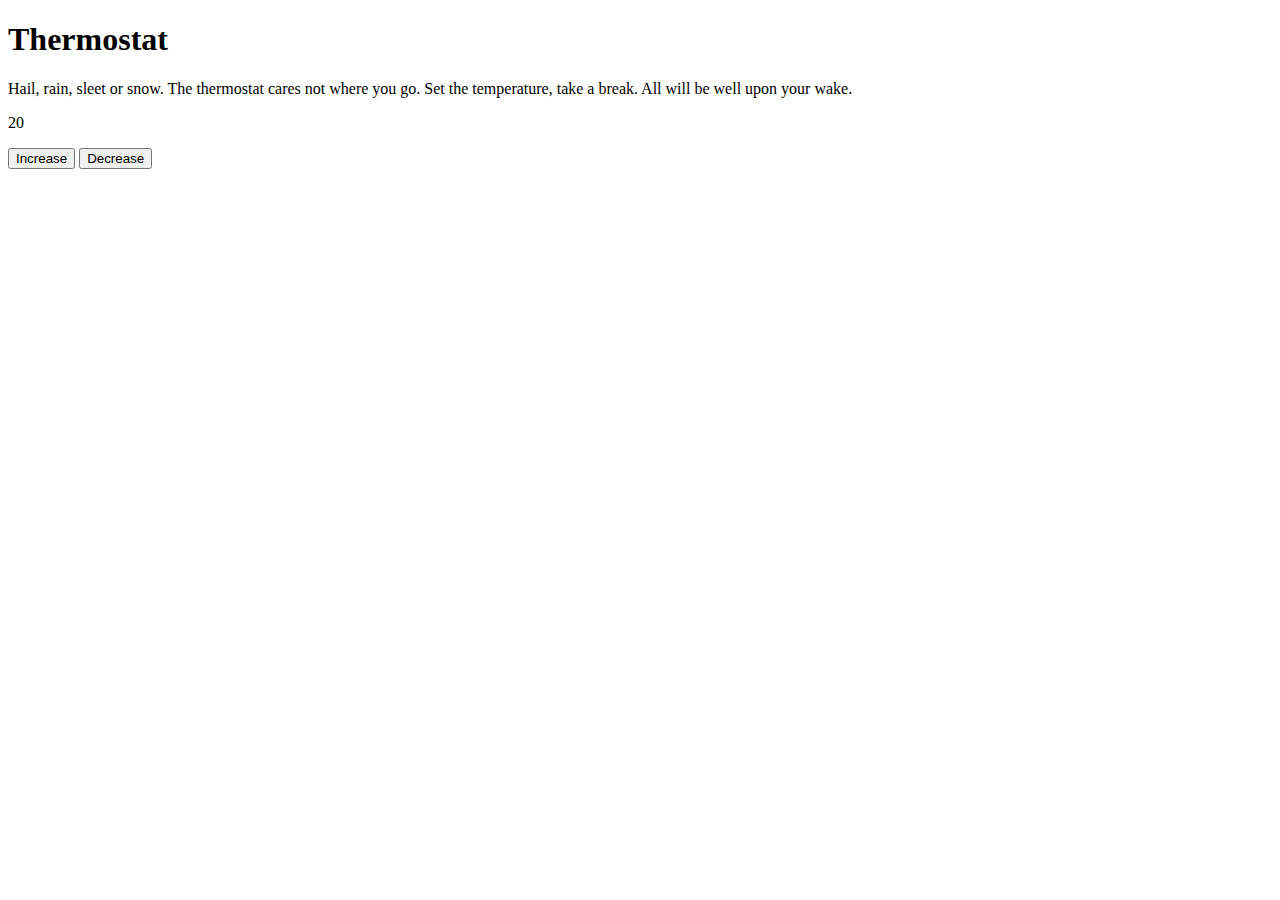
==== src/index.html @ 8790a6b9 "Added script to show temp" ====
<!DOCTYPE html>
<html>
<body>

<script src="javascripts/thermostat.js"></script>
<script src="javascripts/app.js"></script>

<h1>Thermostat</h1>

<p id="greeting"></p>

<p id="temperature"></p>

<button onclick="getElementById('thermostat').innerHTML=thermostat.temperature">Increase</button>

<button onclick="getElementById('thermostat').innerHTML=thermostat.temperature">Decrease</button>

<script>
document.getElementById("greeting").innerHTML = "Hail, rain, sleet or snow. The thermostat cares not where you go. Set the temperature, take a break. All will be well upon your wake.";

var thermostat = new Thermostat();

document.getElementById("temperature").innerHTML=thermostat.showTemp();
</script>
</body>
</html>
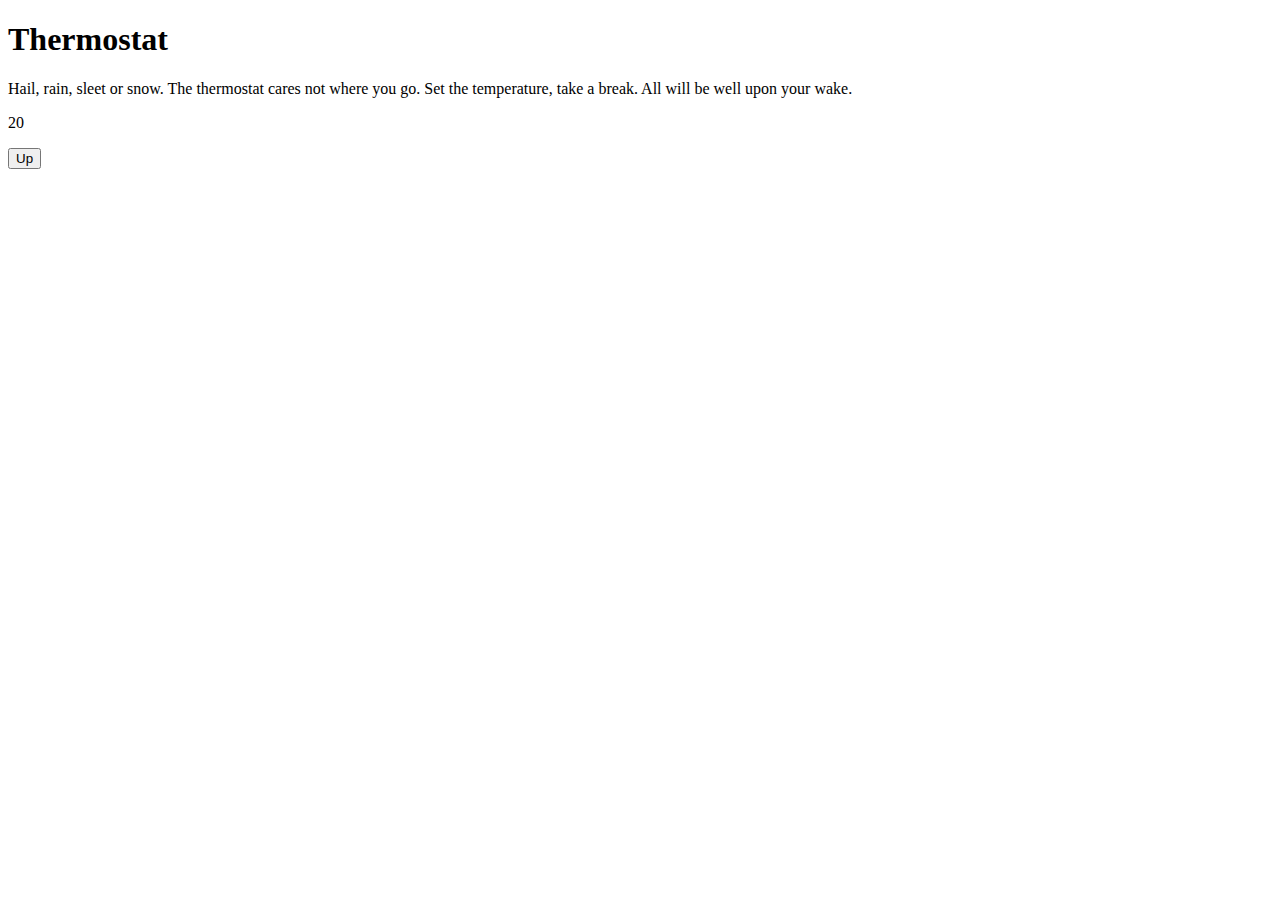
==== commit b823cbb1: "Have a functioning button" ====
--- a/src/index.html
+++ b/src/index.html
@@ -3,7 +3,6 @@
 <body>
 
 <script src="javascripts/thermostat.js"></script>
-<script src="javascripts/app.js"></script>
 
 <h1>Thermostat</h1>
 
@@ -11,16 +10,11 @@
 
 <p id="temperature"></p>
 
-<button onclick="getElementById('thermostat').innerHTML=thermostat.temperature">Increase</button>
 
-<button onclick="getElementById('thermostat').innerHTML=thermostat.temperature">Decrease</button>
 
-<script>
-document.getElementById("greeting").innerHTML = "Hail, rain, sleet or snow. The thermostat cares not where you go. Set the temperature, take a break. All will be well upon your wake.";
+<button id='up' onClick='incTemp()'>Up</button>
 
-var thermostat = new Thermostat();
+<script src="javascripts/webapp.js"></script>
 
-document.getElementById("temperature").innerHTML=thermostat.showTemp();
-</script>
 </body>
 </html>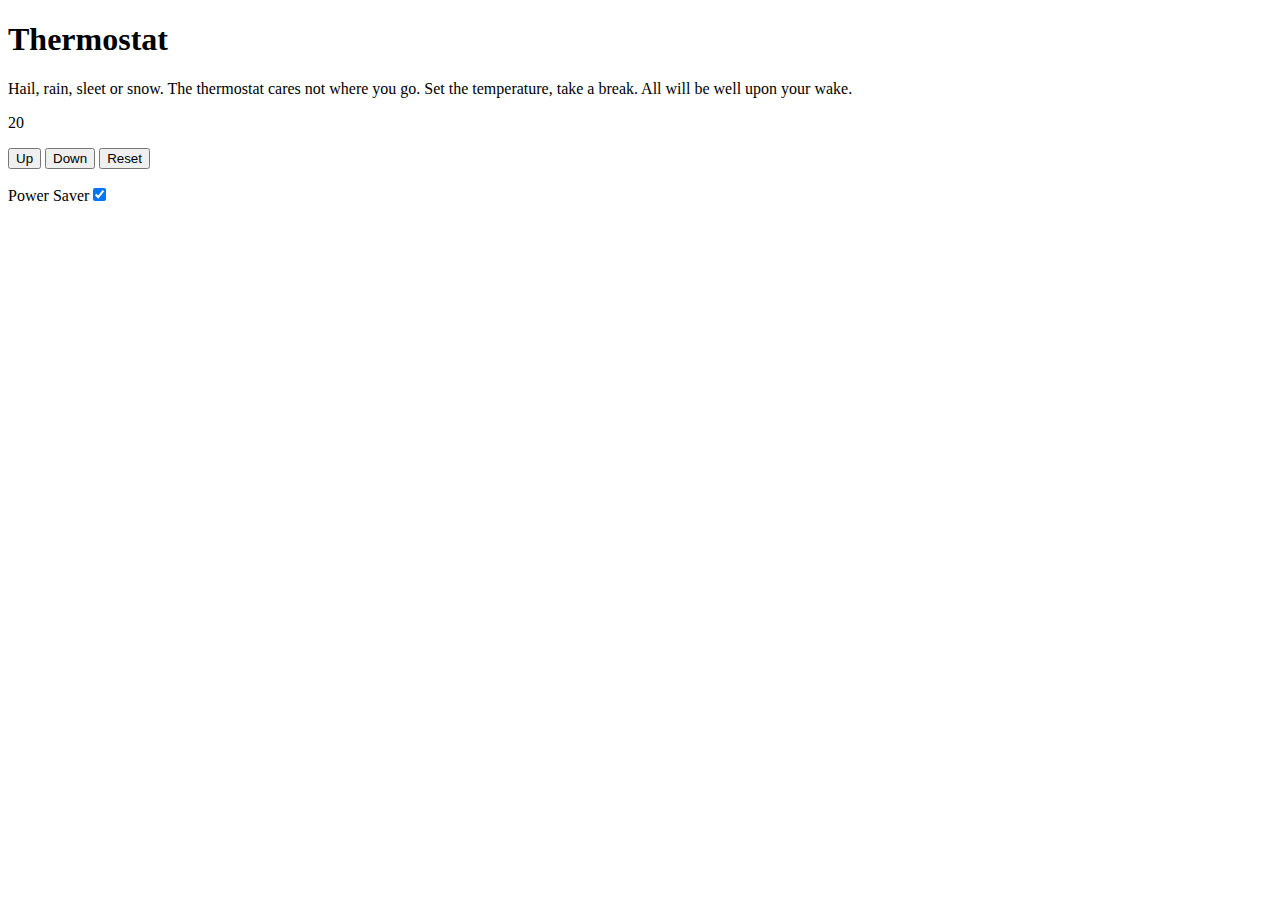
==== commit 73ca60be: "Removed click functions from html" ====
--- a/src/index.html
+++ b/src/index.html
@@ -6,13 +6,19 @@
 
 <h1>Thermostat</h1>
 
-<p id="greeting"></p>
+<p id="greeting">  </p>
 
-<p id="temperature"></p>
+<p id="temperature">   </p>
 
+<button id='up'>Up</button>
 
+<button id='down'>Down</button>
 
-<button id='up' onClick='incTemp()'>Up</button>
+<button id='reset'>Reset</button>
+
+<form>
+  <p>Power Saver<input type="checkbox" checked="checked" id="powerSaving"></p>
+</form>
 
 <script src="javascripts/webapp.js"></script>
 
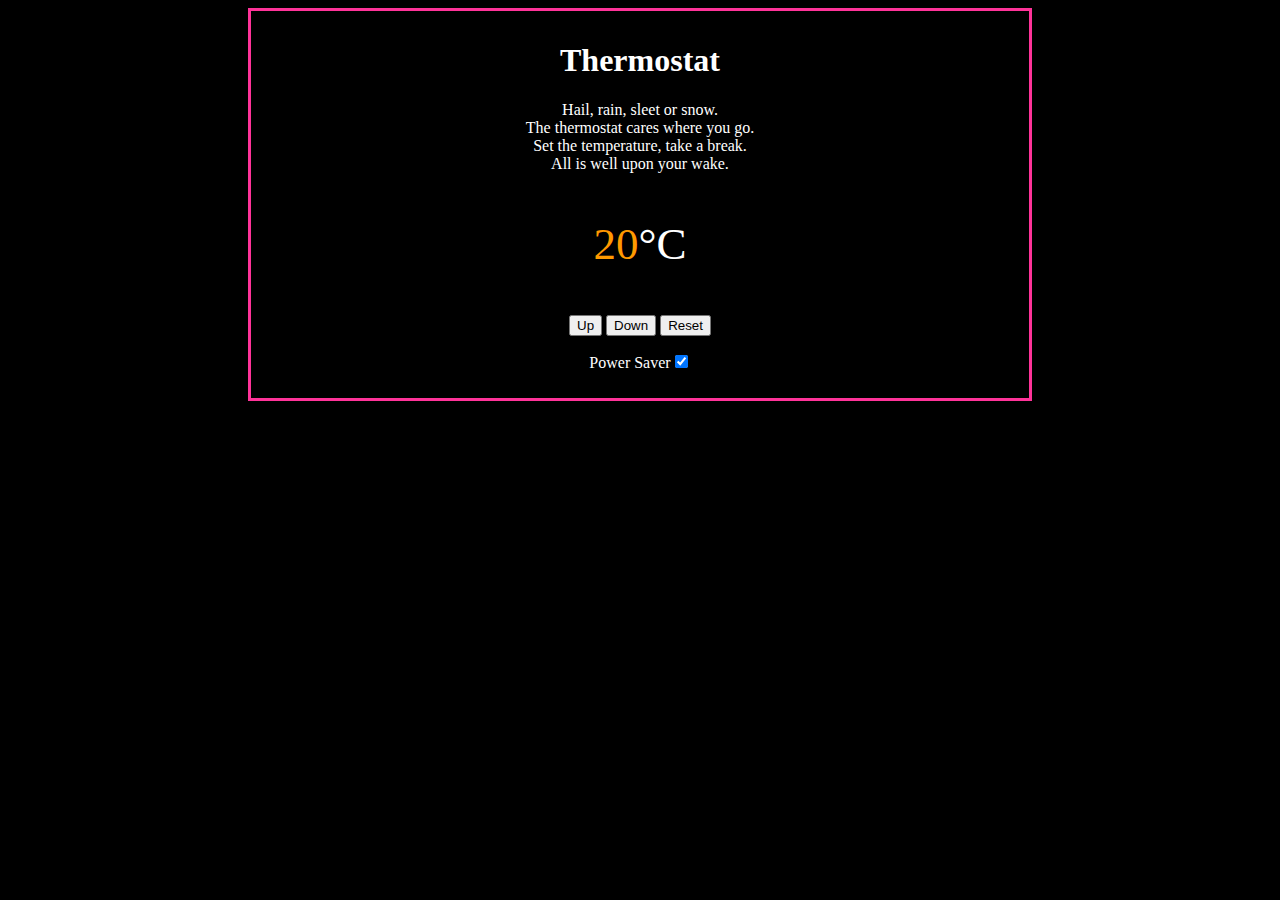
==== commit 8da57db4: "Updated CSS" ====
--- a/src/index.html
+++ b/src/index.html
@@ -2,24 +2,29 @@
 <html>
 <body>
 
+<link rel="stylesheet" type="text/css" href="stylesheets/index.css">
+
 <script src="javascripts/thermostat.js"></script>
 
-<h1>Thermostat</h1>
+<div class="container">
+  <h1>Thermostat</h1>
 
-<p id="greeting">  </p>
+  <p id="greeting"> Hail, rain, sleet or snow. <br>The thermostat cares where you go. <br>Set the temperature, take a break.<br> All is well upon your wake. </p>
 
-<p id="temperature">   </p>
+  <p id="temp-display"><span id="temperature"></span>&deg;C</p>
 
-<button id='up'>Up</button>
+<div class="buttons">
+  <button id='up'>Up</button>
 
-<button id='down'>Down</button>
+  <button id='down'>Down</button>
 
-<button id='reset'>Reset</button>
+  <button id='reset'>Reset</button>
+</div>
 
-<form>
-  <p>Power Saver<input type="checkbox" checked="checked" id="powerSaving"></p>
-</form>
-
+  <form>
+    <p>Power Saver<input type="checkbox" checked="checked" id="powerSaving"></p>
+  </form>
+</div>
 <script src="javascripts/webapp.js"></script>
 
 </body>
--- a/src/stylesheets/index.css
+++ b/src/stylesheets/index.css
@@ -0,0 +1,34 @@
+body {
+  background-color: #000000;
+  font-family: ComicSansMs;
+  color: #FFFFFF;
+}
+
+h1 {
+  text-align: center;
+}
+
+p {
+  font-size: 16px;
+  text-align: center;
+}
+
+.buttons {
+  text-align: center;
+  width: 100%;
+}
+#greeting {
+  text-align: center;
+}
+
+#temp-display {
+  font-size: 45px;
+  text-align: center;
+}
+
+.container {
+  margin: auto;
+  width: 60%;
+  border: 3px solid #FF3399;
+  padding: 10px;
+}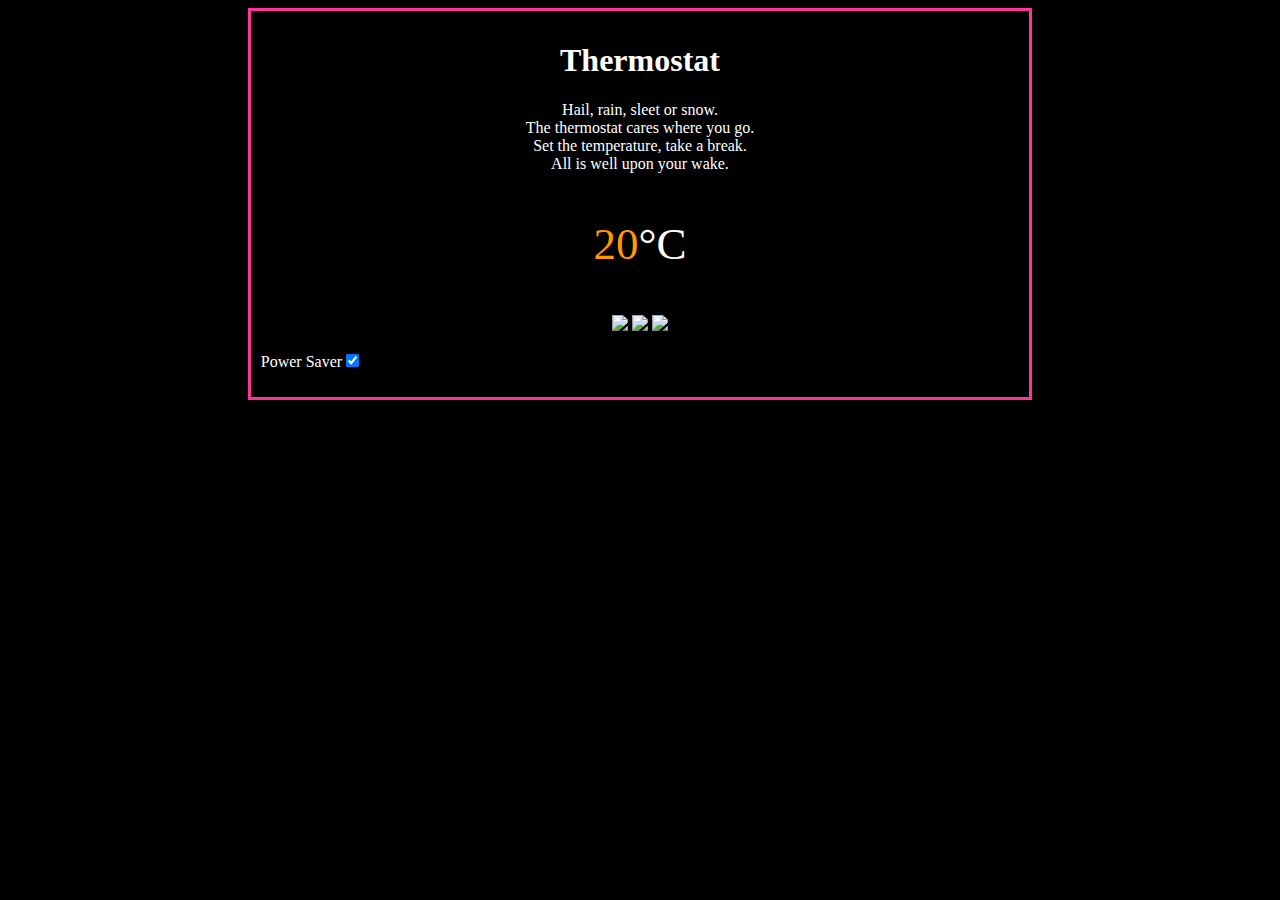
==== commit 16a6cd74: "Updated CSS" ====
--- a/src/index.html
+++ b/src/index.html
@@ -14,11 +14,11 @@
   <p id="temp-display"><span id="temperature"></span>&deg;C</p>
 
 <div class="buttons">
-  <button id='up'>Up</button>
+  <img src='https://pixabay.com/static/uploads/photo/2013/07/12/14/06/arrows-147743_640.png' id='up' width='55'/>
 
-  <button id='down'>Down</button>
+  <img src='https://pixabay.com/static/uploads/photo/2013/07/13/13/59/arrow-161882_640.png' width='50' id='down'/>
 
-  <button id='reset'>Reset</button>
+  <img src='https://encrypted-tbn0.gstatic.com/images?q=tbn:ANd9GcSwlEFI9QmSb9b-lK7BWDD7NhPEUY3_fMdhabz1Uck5KUofHEGI' width = '100' id='reset'/>
 </div>
 
   <form>
--- a/src/stylesheets/index.css
+++ b/src/stylesheets/index.css
@@ -7,7 +7,7 @@
 h1 {
   text-align: center;
 }
-
+center
 p {
   font-size: 16px;
   text-align: center;
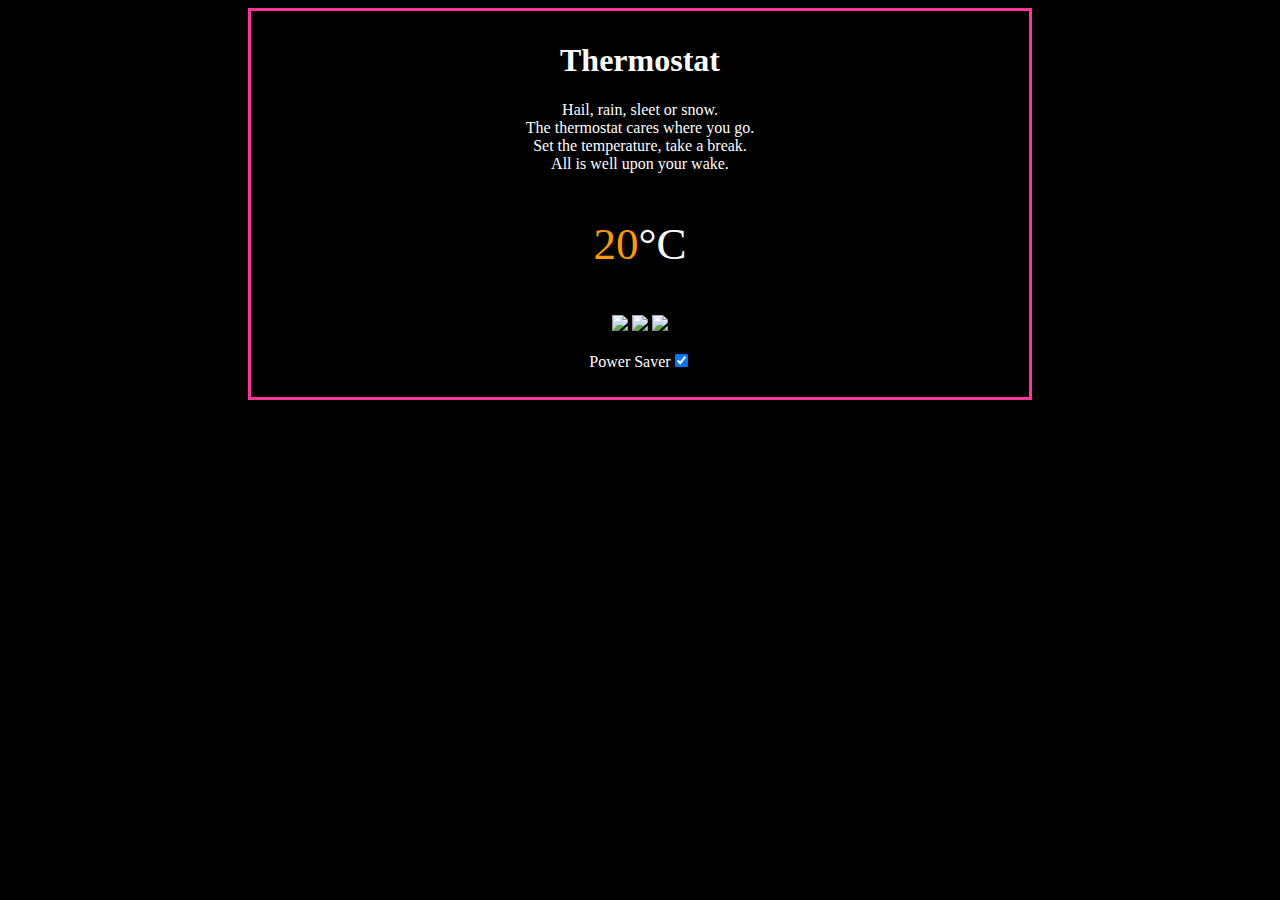
==== commit b82d2c19: "Added animated gifs" ====
--- a/src/index.html
+++ b/src/index.html
@@ -1,6 +1,6 @@
 <!DOCTYPE html>
 <html>
-<body>
+<body id='bg'>
 
 <link rel="stylesheet" type="text/css" href="stylesheets/index.css">
 
@@ -21,7 +21,7 @@
   <img src='https://encrypted-tbn0.gstatic.com/images?q=tbn:ANd9GcSwlEFI9QmSb9b-lK7BWDD7NhPEUY3_fMdhabz1Uck5KUofHEGI' width = '100' id='reset'/>
 </div>
 
-  <form>
+  <form id="power-save">
     <p>Power Saver<input type="checkbox" checked="checked" id="powerSaving"></p>
   </form>
 </div>
--- a/src/stylesheets/index.css
+++ b/src/stylesheets/index.css
@@ -2,6 +2,7 @@
   background-color: #000000;
   font-family: ComicSansMs;
   color: #FFFFFF;
+  /*background: url('http://www.clipartbest.com/cliparts/Kcj/e9B/Kcje9BRKi.gif');*/
 }
 
 h1 {
@@ -31,4 +32,9 @@
   width: 60%;
   border: 3px solid #FF3399;
   padding: 10px;
+  background-color: #000000;
+}
+
+#power-save {
+  text-align: center;
 }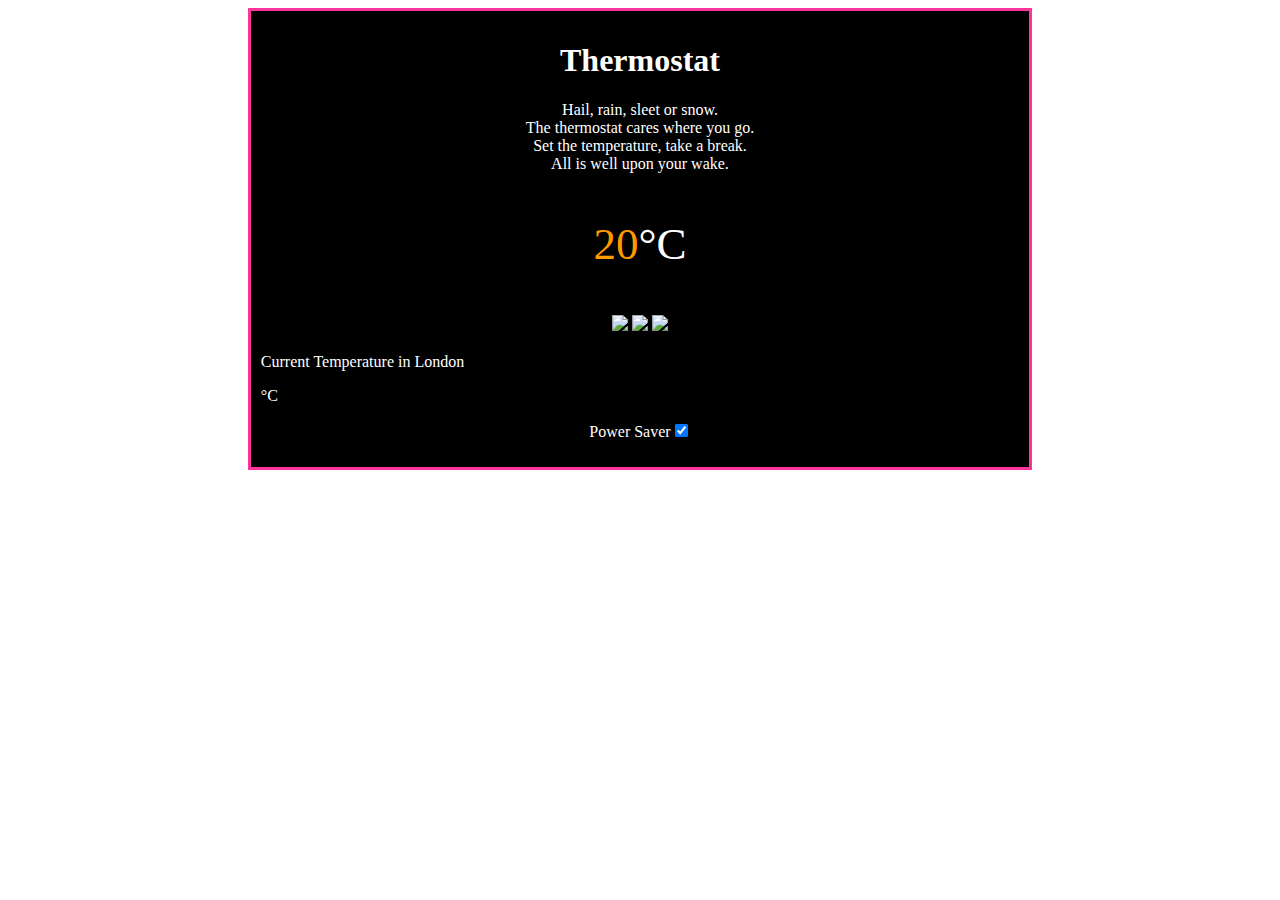
==== commit 9204f93e: "Functioning London weather API" ====
--- a/src/index.html
+++ b/src/index.html
@@ -5,6 +5,7 @@
 <link rel="stylesheet" type="text/css" href="stylesheets/index.css">
 
 <script src="javascripts/thermostat.js"></script>
+
 
 <div class="container">
   <h1>Thermostat</h1>
@@ -20,12 +21,19 @@
 
   <img src='https://encrypted-tbn0.gstatic.com/images?q=tbn:ANd9GcSwlEFI9QmSb9b-lK7BWDD7NhPEUY3_fMdhabz1Uck5KUofHEGI' width = '100' id='reset'/>
 </div>
+<br>
+	Current Temperature in London
+	<p id="api">&deg;C</p>
 
   <form id="power-save">
     <p>Power Saver<input type="checkbox" checked="checked" id="powerSaving"></p>
   </form>
 </div>
-<script src="javascripts/webapp.js"></script>
+
+<script src="https://ajax.googleapis.com/ajax/libs/jquery/1.11.3/jquery.min.js"></script>
+<script src="javascripts/jQuery.js"></script>
+
+<!-- <script src="javascripts/webapp.js"></script> -->
 
 </body>
 </html>